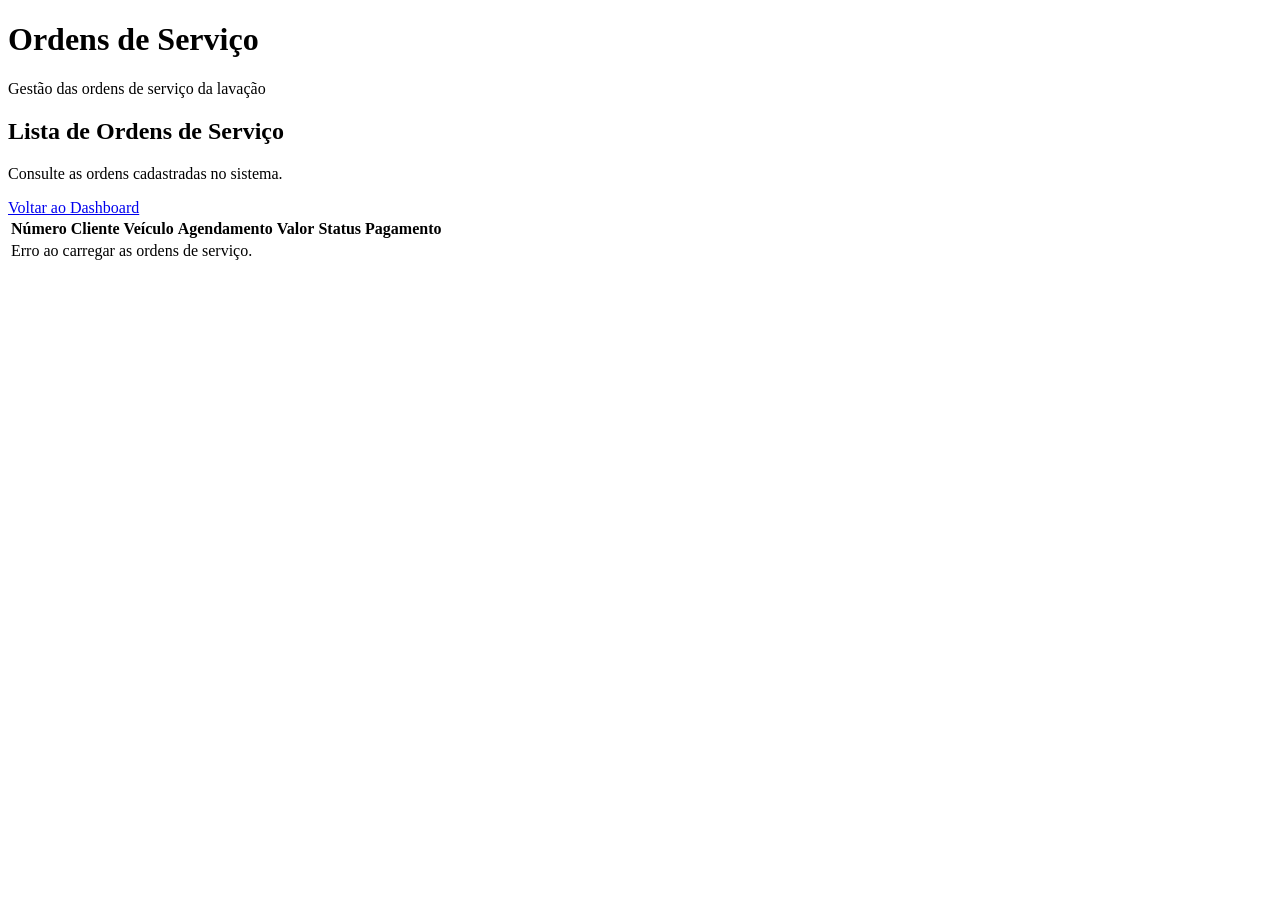
==== app/templates/ordens_servico.html @ f804600c "Implementa gestao de ordens de servico e precos" ====
<!DOCTYPE html>
<html lang="pt-BR">
<head>
    <meta charset="UTF-8">
    <meta name="viewport" content="width=device-width, initial-scale=1.0">
    <title>Ordens de Serviço | Sistema de Controle de Lavação</title>
    <link rel="stylesheet" href="{{ url_for('static', filename='css/app.css') }}">
</head>
<body>
    <header>
        <h1>Ordens de Serviço</h1>
        <p>Gestão das ordens de serviço da lavação</p>
    </header>

    <main>
        <section class="barra-pagina">
            <div>
                <h2>Lista de Ordens de Serviço</h2>
                <p>Consulte as ordens cadastradas no sistema.</p>
            </div>

            <a class="botao" href="/dashboard">Voltar ao Dashboard</a>
        </section>

        <section class="painel">
            <div class="tabela-container">
                <table>
                    <thead>
                        <tr>
                            <th>Número</th>
                            <th>Cliente</th>
                            <th>Veículo</th>
                            <th>Agendamento</th>
                            <th>Valor</th>
                            <th>Status</th>
                            <th>Pagamento</th>
                        </tr>
                    </thead>

                    <tbody id="ordens-tabela">
                        <tr>
                            <td colspan="7">Carregando ordens...</td>
                        </tr>
                    </tbody>
                </table>
            </div>
        </section>
    </main>

    <script>
        function formatarMoeda(valor) {
            return Number(valor || 0).toLocaleString("pt-BR", {
                style: "currency",
                currency: "BRL"
            });
        }

        function formatarData(data) {
            if (!data) {
                return "-";
            }

            return new Date(data).toLocaleDateString("pt-BR");
        }

        function classeStatus(status) {
            return `status status-${String(status).toLowerCase()}`;
        }

        async function carregarOrdens() {
            const tabela = document.getElementById("ordens-tabela");

            try {
                const resposta = await fetch("/ordens-servico");

                if (!resposta.ok) {
                    throw new Error("Não foi possível carregar as ordens.");
                }

                const ordens = await resposta.json();

                if (ordens.length === 0) {
                    tabela.innerHTML = `
                        <tr>
                            <td colspan="7">Nenhuma ordem de serviço cadastrada.</td>
                        </tr>
                    `;
                    return;
                }

                tabela.innerHTML = ordens.map(ordem => `
                    <tr>
                        <td><strong>${ordem.numero}</strong></td>
                        <td>${ordem.cliente_id}</td>
                        <td>${ordem.veiculo_id}</td>
                        <td>${formatarData(ordem.data_agendamento)}</td>
                        <td>${formatarMoeda(ordem.valor_total)}</td>
                        <td>
                            <span class="${classeStatus(ordem.status)}">
                                ${ordem.status}
                            </span>
                        </td>
                        <td>
                            ${ordem.pagamento_confirmado ? "Confirmado" : "Pendente"}
                        </td>
                    </tr>
                `).join("");

            } catch (erro) {
                tabela.innerHTML = `
                    <tr>
                        <td colspan="7">Erro ao carregar as ordens de serviço.</td>
                    </tr>
                `;

                console.error("Erro ao carregar ordens:", erro);
            }
        }

        carregarOrdens();
    </script>
</body>
</html>
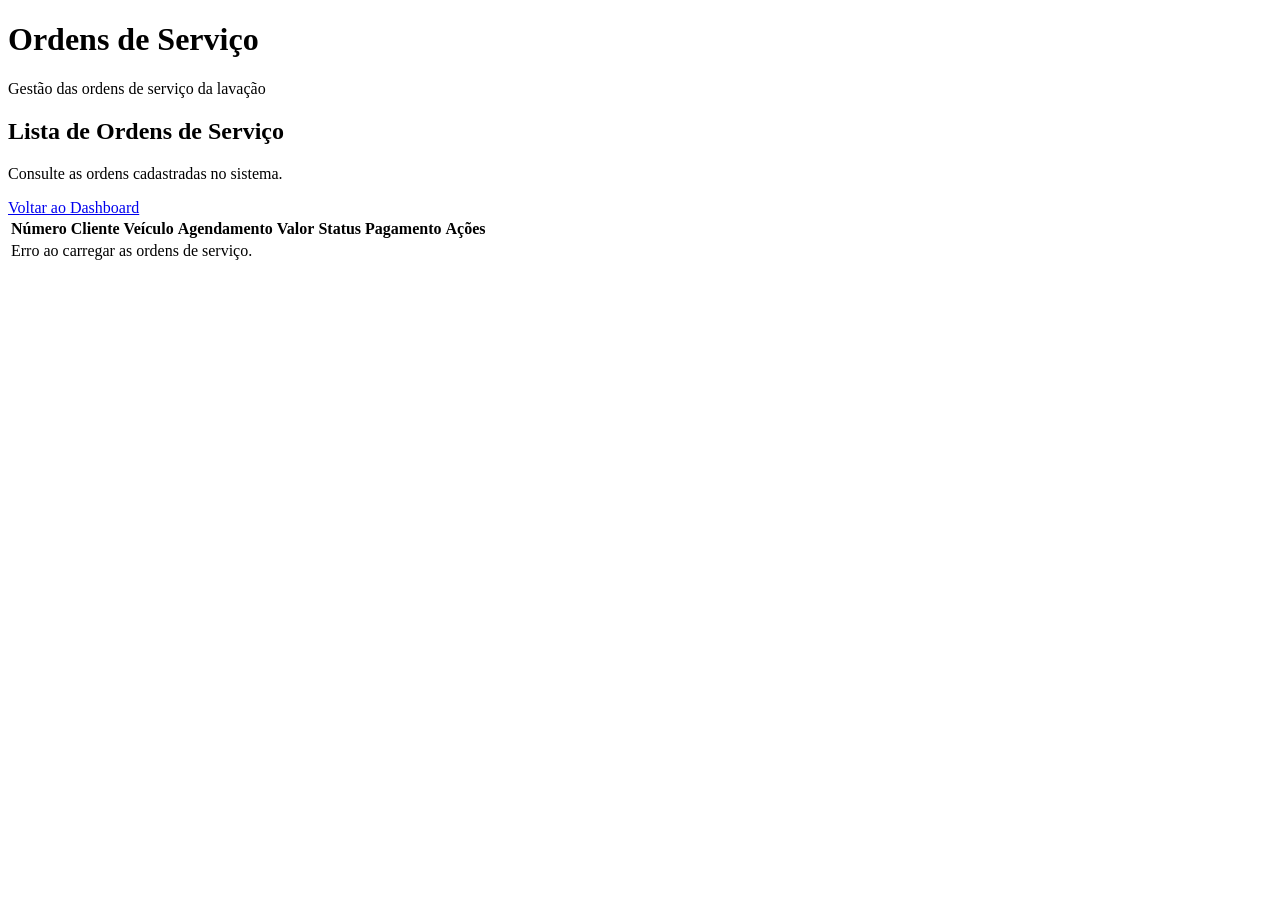
==== commit ae92e3f7: "Implementa detalhamento e operacao de ordens de servico" ====
--- a/app/templates/ordens_servico.html
+++ b/app/templates/ordens_servico.html
@@ -34,15 +34,39 @@
                             <th>Valor</th>
                             <th>Status</th>
                             <th>Pagamento</th>
+                            <th>Ações</th>
                         </tr>
                     </thead>
 
                     <tbody id="ordens-tabela">
                         <tr>
-                            <td colspan="7">Carregando ordens...</td>
+                            <td colspan="8">Carregando ordens...</td>
                         </tr>
                     </tbody>
                 </table>
+            </div>
+        </section>
+
+        <section class="painel" id="painel-detalhes" hidden>
+            <div class="barra-pagina">
+                <div>
+                    <h2 id="detalhes-titulo">Detalhes da Ordem de Serviço</h2>
+                    <p id="detalhes-subtitulo">
+                        Consulte os dados e os serviços da ordem selecionada.
+                    </p>
+                </div>
+
+                <button
+                    class="botao"
+                    type="button"
+                    id="botao-fechar-detalhes"
+                >
+                    Fechar
+                </button>
+            </div>
+
+            <div id="detalhes-conteudo">
+                <p>Selecione uma ordem de serviço para visualizar os detalhes.</p>
             </div>
         </section>
     </main>
@@ -63,8 +87,97 @@
             return new Date(data).toLocaleDateString("pt-BR");
         }
 
+        function formatarDataHora(data) {
+            if (!data) {
+                return "-";
+            }
+
+            return new Date(data).toLocaleString("pt-BR");
+        }
+
         function classeStatus(status) {
             return `status status-${String(status).toLowerCase()}`;
+        }
+
+        function escaparHtml(valor) {
+            return String(valor ?? "")
+                .replaceAll("&", "&amp;")
+                .replaceAll("<", "&lt;")
+                .replaceAll(">", "&gt;")
+                .replaceAll('"', "&quot;")
+                .replaceAll("'", "&#039;");
+        }
+
+        function textoStatus(status) {
+            const nomes = {
+                ABERTA: "Aberta",
+                EM_ANDAMENTO: "Em andamento",
+                CONCLUIDA: "Concluída",
+                CANCELADA: "Cancelada"
+            };
+
+            return nomes[status] || status || "-";
+        }
+
+        function textoPagamento(confirmado) {
+            return confirmado ? "Confirmado" : "Pendente";
+        }
+
+        function botoesAcao(ordem) {
+            const botoes = [];
+
+            if (ordem.status === "ABERTA") {
+                botoes.push(`
+                    <button
+                        class="botao"
+                        type="button"
+                        onclick="alterarStatus(${ordem.id}, 'EM_ANDAMENTO')"
+                    >
+                        Iniciar
+                    </button>
+                `);
+            }
+
+            if (ordem.status === "EM_ANDAMENTO") {
+                botoes.push(`
+                    <button
+                        class="botao"
+                        type="button"
+                        onclick="alterarStatus(${ordem.id}, 'CONCLUIDA')"
+                    >
+                        Concluir
+                    </button>
+                `);
+            }
+
+            if (ordem.status === "ABERTA") {
+                botoes.push(`
+                    <button
+                        class="botao"
+                        type="button"
+                        onclick="alterarStatus(${ordem.id}, 'CANCELADA')"
+                    >
+                        Cancelar
+                    </button>
+                `);
+            }
+
+            if (
+                !ordem.pagamento_confirmado &&
+                ordem.status !== "CANCELADA"
+            ) {
+                botoes.push(`
+                    <button
+                        class="botao"
+                        type="button"
+                        onclick="confirmarPagamento(${ordem.id})"
+                    >
+                        Confirmar pagamento
+                    </button>
+                `);
+            }
+
+            return botoes.join("");
         }
 
         async function carregarOrdens() {
@@ -82,7 +195,9 @@
                 if (ordens.length === 0) {
                     tabela.innerHTML = `
                         <tr>
-                            <td colspan="7">Nenhuma ordem de serviço cadastrada.</td>
+                            <td colspan="8">
+                                Nenhuma ordem de serviço cadastrada.
+                            </td>
                         </tr>
                     `;
                     return;
@@ -90,18 +205,38 @@
 
                 tabela.innerHTML = ordens.map(ordem => `
                     <tr>
-                        <td><strong>${ordem.numero}</strong></td>
-                        <td>${ordem.cliente_id}</td>
-                        <td>${ordem.veiculo_id}</td>
+                        <td>
+                            <strong>${escaparHtml(ordem.numero)}</strong>
+                        </td>
+
+                        <td>${escaparHtml(ordem.cliente_id)}</td>
+
+                        <td>${escaparHtml(ordem.veiculo_id)}</td>
+
                         <td>${formatarData(ordem.data_agendamento)}</td>
+
                         <td>${formatarMoeda(ordem.valor_total)}</td>
+
                         <td>
                             <span class="${classeStatus(ordem.status)}">
-                                ${ordem.status}
+                                ${escaparHtml(textoStatus(ordem.status))}
                             </span>
                         </td>
+
                         <td>
-                            ${ordem.pagamento_confirmado ? "Confirmado" : "Pendente"}
+                            ${escaparHtml(
+                                textoPagamento(ordem.pagamento_confirmado)
+                            )}
+                        </td>
+
+                        <td>
+                            <button
+                                class="botao"
+                                type="button"
+                                onclick="carregarDetalhes(${ordem.id})"
+                            >
+                                Detalhes
+                            </button>
                         </td>
                     </tr>
                 `).join("");
@@ -109,15 +244,253 @@
             } catch (erro) {
                 tabela.innerHTML = `
                     <tr>
-                        <td colspan="7">Erro ao carregar as ordens de serviço.</td>
+                        <td colspan="8">
+                            Erro ao carregar as ordens de serviço.
+                        </td>
                     </tr>
                 `;
 
                 console.error("Erro ao carregar ordens:", erro);
             }
         }
+
+        async function carregarDetalhes(ordemId) {
+            const painel = document.getElementById("painel-detalhes");
+            const conteudo = document.getElementById("detalhes-conteudo");
+            const titulo = document.getElementById("detalhes-titulo");
+            const subtitulo = document.getElementById("detalhes-subtitulo");
+
+            painel.hidden = false;
+            conteudo.innerHTML = "<p>Carregando detalhes...</p>";
+
+            try {
+                const resposta = await fetch(
+                    `/ordens-servico/${ordemId}`
+                );
+
+                if (!resposta.ok) {
+                    throw new Error(
+                        "Não foi possível carregar os detalhes."
+                    );
+                }
+
+                const ordem = await resposta.json();
+
+                titulo.textContent =
+                    `Ordem de Serviço ${ordem.numero}`;
+
+                subtitulo.textContent =
+                    "Dados, serviços, valores e situação da ordem.";
+
+                const itens = ordem.itens || [];
+
+                const itensHtml = itens.length === 0
+                    ? `
+                        <tr>
+                            <td colspan="6">
+                                Nenhum serviço registrado nesta ordem.
+                            </td>
+                        </tr>
+                    `
+                    : itens.map(item => `
+                        <tr>
+                            <td>
+                                ${escaparHtml(
+                                    item.servico_nome || item.servico_id
+                                )}
+                            </td>
+                            <td>${item.quantidade}</td>
+                            <td>${formatarMoeda(item.valor_unitario)}</td>
+                            <td>${formatarMoeda(item.valor_bruto)}</td>
+                            <td>${formatarMoeda(item.desconto)}</td>
+                            <td>${formatarMoeda(item.valor_final)}</td>
+                        </tr>
+                    `).join("");
+
+                conteudo.innerHTML = `
+                    <div class="detalhes-grid">
+                        <div>
+                            <strong>Número</strong>
+                            <span>${escaparHtml(ordem.numero)}</span>
+                        </div>
+
+                        <div>
+                            <strong>Cliente</strong>
+                            <span>${escaparHtml(ordem.cliente_id)}</span>
+                        </div>
+
+                        <div>
+                            <strong>Veículo</strong>
+                            <span>${escaparHtml(ordem.veiculo_id)}</span>
+                        </div>
+
+                        <div>
+                            <strong>Agendamento</strong>
+                            <span>${formatarData(ordem.data_agendamento)}</span>
+                        </div>
+
+                        <div>
+                            <strong>Status</strong>
+                            <span class="${classeStatus(ordem.status)}">
+                                ${escaparHtml(textoStatus(ordem.status))}
+                            </span>
+                        </div>
+
+                        <div>
+                            <strong>Pagamento</strong>
+                            <span>
+                                ${escaparHtml(
+                                    textoPagamento(
+                                        ordem.pagamento_confirmado
+                                    )
+                                )}
+                            </span>
+                        </div>
+
+                        <div>
+                            <strong>Valor total</strong>
+                            <span>${formatarMoeda(ordem.valor_total)}</span>
+                        </div>
+
+                        <div>
+                            <strong>Desconto</strong>
+                            <span>${formatarMoeda(ordem.desconto)}</span>
+                        </div>
+
+                        <div>
+                            <strong>Veículo entregue</strong>
+                            <span>
+                                ${ordem.veiculo_entregue ? "Sim" : "Não"}
+                            </span>
+                        </div>
+
+                        <div>
+                            <strong>Pagamento confirmado em</strong>
+                            <span>
+                                ${formatarDataHora(
+                                    ordem.pagamento_confirmado_em
+                                )}
+                            </span>
+                        </div>
+
+                        <div>
+                            <strong>Veículo entregue em</strong>
+                            <span>
+                                ${formatarDataHora(
+                                    ordem.veiculo_entregue_em
+                                )}
+                            </span>
+                        </div>
+
+                        <div>
+                            <strong>Observações</strong>
+                            <span>
+                                ${escaparHtml(ordem.observacoes || "-")}
+                            </span>
+                        </div>
+                    </div>
+
+                    <h3>Serviços da ordem</h3>
+
+                    <div class="tabela-container">
+                        <table>
+                            <thead>
+                                <tr>
+                                    <th>Serviço</th>
+                                    <th>Quantidade</th>
+                                    <th>Valor unitário</th>
+                                    <th>Valor bruto</th>
+                                    <th>Desconto</th>
+                                    <th>Valor final</th>
+                                </tr>
+                            </thead>
+
+                            <tbody>
+                                ${itensHtml}
+                            </tbody>
+                        </table>
+                    </div>
+
+                    <div class="acoes-detalhes">
+                        ${botoesAcao(ordem)}
+                    </div>
+                `;
+            } catch (erro) {
+                conteudo.innerHTML = `
+                    <p>
+                        Erro ao carregar os detalhes da ordem de serviço.
+                    </p>
+                `;
+
+                console.error("Erro ao carregar detalhes:", erro);
+            }
+        }
+
+        async function alterarStatus(ordemId, status) {
+            try {
+                const resposta = await fetch(
+                    `/ordens-servico/${ordemId}/status`,
+                    {
+                        method: "PATCH",
+                        headers: {
+                            "Content-Type": "application/json"
+                        },
+                        body: JSON.stringify({ status })
+                    }
+                );
+
+                const resultado = await resposta.json();
+
+                if (!resposta.ok) {
+                    throw new Error(
+                        resultado.erro ||
+                        "Não foi possível alterar o status."
+                    );
+                }
+
+                await carregarOrdens();
+                await carregarDetalhes(ordemId);
+
+                alert("Status alterado com sucesso.");
+            } catch (erro) {
+                alert(erro.message);
+            }
+        }
+
+        async function confirmarPagamento(ordemId) {
+            try {
+                const resposta = await fetch(
+                    `/ordens-servico/${ordemId}/confirmar-pagamento`,
+                    {
+                        method: "POST"
+                    }
+                );
+
+                const resultado = await resposta.json();
+
+                if (!resposta.ok) {
+                    throw new Error(
+                        resultado.erro ||
+                        "Não foi possível confirmar o pagamento."
+                    );
+                }
+
+                await carregarOrdens();
+                await carregarDetalhes(ordemId);
+
+                alert("Pagamento confirmado com sucesso.");
+            } catch (erro) {
+                alert(erro.message);
+            }
+        }
+
+        document
+            .getElementById("botao-fechar-detalhes")
+            .addEventListener("click", () => {
+                document.getElementById("painel-detalhes").hidden = true;
+            });
 
         carregarOrdens();
     </script>
 </body>
-</html>
+</html>
